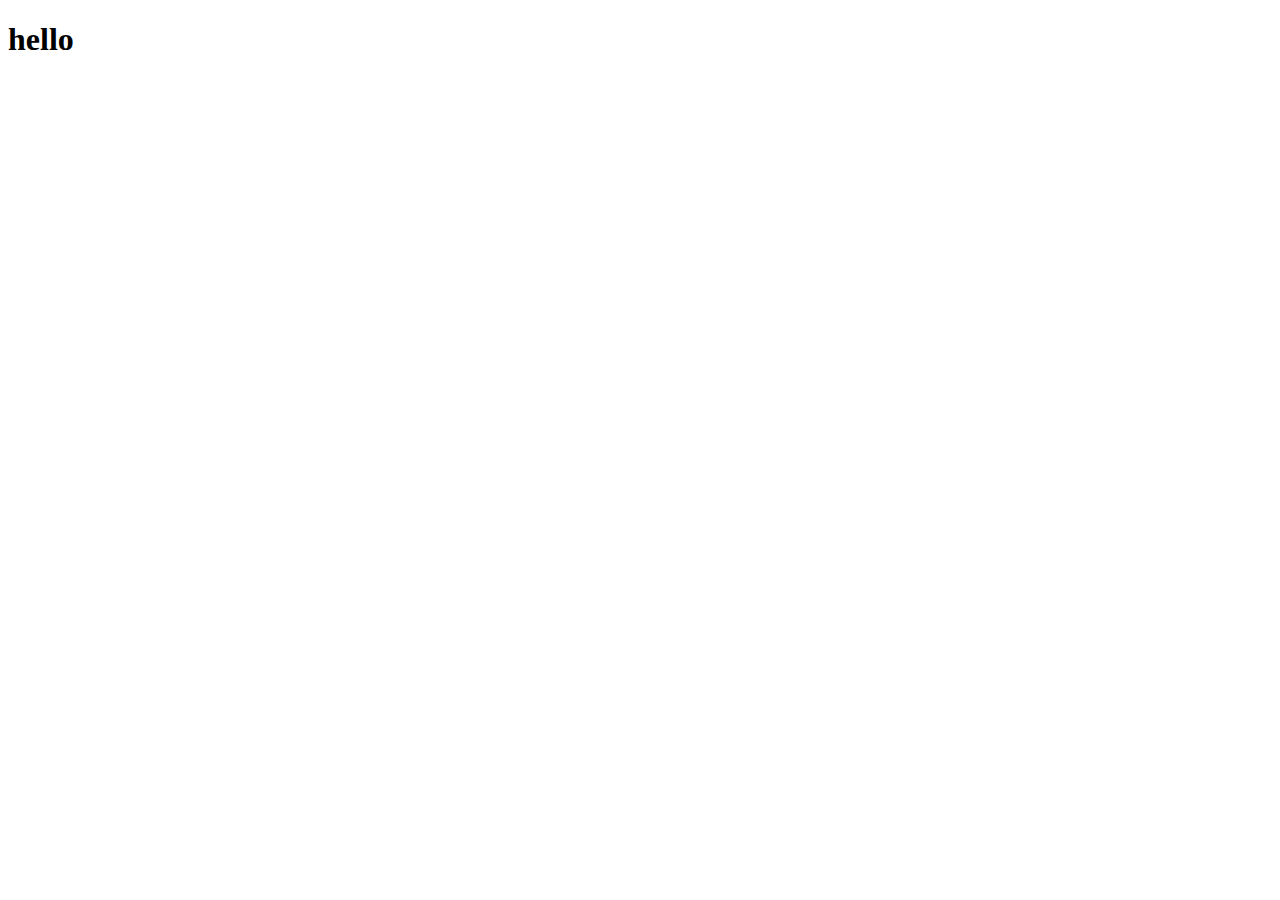
==== index.html @ 93d11c78 "ADDED Foundation, jQuery, styling, and javascript links" ====
<!DOCTYPE html>
<html lang="en">
<head>
    <meta charset="UTF-8" />
    <meta name="viewport" content="width=device-width, initial-scale=1.0" />
    <link
        rel="stylesheet"
        href="https://cdn.jsdelivr.net/npm/foundation-sites@6.6.3/dist/css/foundation.min.css"
    />
    <link href="https://api.mapbox.com/mapbox-gl-js/v1.12.0/mapbox-gl.css" rel="stylesheet" />
    <link rel="stylesheet" href="./assets/style.css" />
    <title>Alfredo [Home]</title>
</head>
<body>
    <h1>hello</h1>

    <script
        src="https://code.jquery.com/jquery-3.5.1.min.js"
        integrity="sha256-9/aliU8dGd2tb6OSsuzixeV4y/faTqgFtohetphbbj0="
        crossorigin="anonymous"
    ></script>

    <script
        src="https://cdn.jsdelivr.net/npm/foundation-sites@6.6.3/dist/js/foundation.min.js"
        integrity="sha256-pRF3zifJRA9jXGv++b06qwtSqX1byFQOLjqa2PTEb2o="
        crossorigin="anonymous"
    ></script>

    <script src="https://api.mapbox.com/mapbox-gl-js/v1.12.0/mapbox-gl.js"></script>

    <script src="./assets/script.js"></script>
</body>
</html>
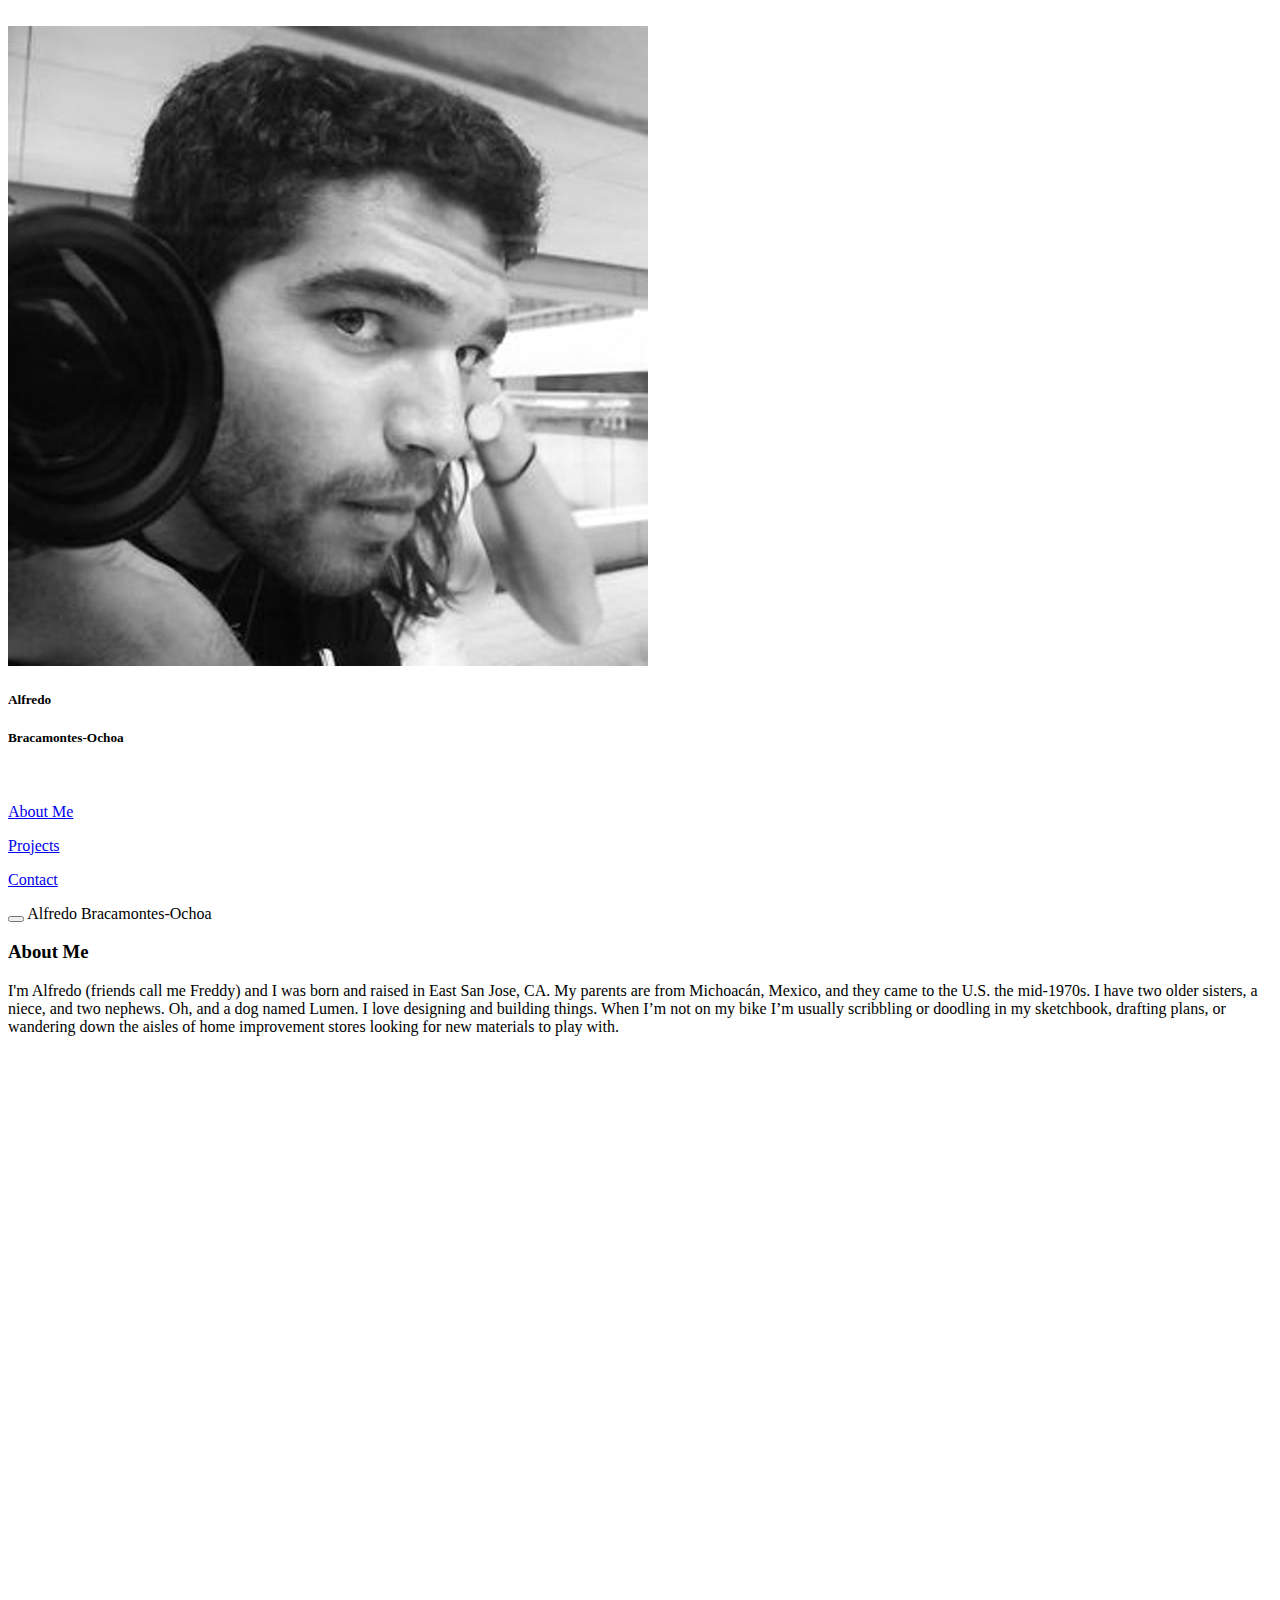
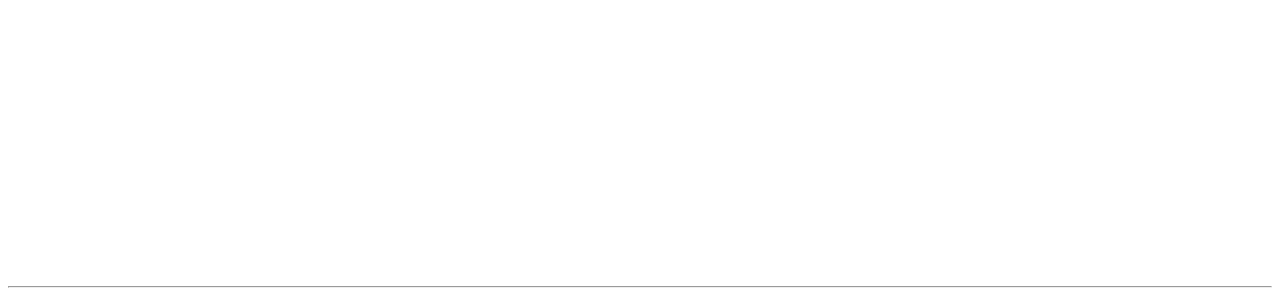
==== commit d12facc8: "UPDATE renamed about.html to index.html" ====
--- a/index.html
+++ b/index.html
@@ -1,33 +1,63 @@
-<!DOCTYPE html>
-<html lang="en">
-<head>
-    <meta charset="UTF-8" />
+<!doctype html>
+<html class="no-js" lang="en">
+    <head>
+    <meta charset="utf-8" />
     <meta name="viewport" content="width=device-width, initial-scale=1.0" />
-    <link
-        rel="stylesheet"
-        href="https://cdn.jsdelivr.net/npm/foundation-sites@6.6.3/dist/css/foundation.min.css"
-    />
-    <link href="https://api.mapbox.com/mapbox-gl-js/v1.12.0/mapbox-gl.css" rel="stylesheet" />
-    <link rel="stylesheet" href="./assets/style.css" />
-    <title>Alfredo [Home]</title>
-</head>
-<body>
-    <h1>hello</h1>
+    <title>Alfredo | About Me</title>
+    <link rel="stylesheet" href="https://dhbhdrzi4tiry.cloudfront.net/cdn/sites/foundation.min.css">
+    <link rel="stylesheet" href="./develop/style.css">
+    </head>
+    <body>
 
-    <script
-        src="https://code.jquery.com/jquery-3.5.1.min.js"
-        integrity="sha256-9/aliU8dGd2tb6OSsuzixeV4y/faTqgFtohetphbbj0="
-        crossorigin="anonymous"
-    ></script>
+    <div class="off-canvas-wrapper">
+        <div class="off-canvas-wrapper-inner" data-off-canvas-wrapper>
+            <div class="off-canvas position-left" id="my-info" data-off-canvas position="left">
+                <div class="row column">
+                    <br>
+                    <img class="thumbnail" src="./develop/images/alfredo-portrait-640x640.jpeg">
+                    <h5>Alfredo</h5>
+                    <h5>Bracamontes-Ochoa</h5>
+                    <br>
+                    <p><a href="./index.html">About Me</a></p>
+                    <p><a href="./develop/projects.html">Projects</a></p>
+                    <p><a href="./develop/contact.html">Contact</a></p>
+                </div>
+            </div>
 
-    <script
-        src="https://cdn.jsdelivr.net/npm/foundation-sites@6.6.3/dist/js/foundation.min.js"
-        integrity="sha256-pRF3zifJRA9jXGv++b06qwtSqX1byFQOLjqa2PTEb2o="
-        crossorigin="anonymous"
-    ></script>
+            <div class="off-canvas-content" data-off-canvas-content>
+                <div class="title-bar">
+                    <div class="title-bar-left">
+                        <button class="menu-icon" type="button" data-open="my-info"></button>
+                        <span class="title-bar-title">Alfredo Bracamontes-Ochoa</span>
+                    </div>
+                </div>
+                <div class="callout primary">
+                    <div class="row column">
+                        <h3>About Me</h3>
+                        <p>I'm Alfredo (friends call me Freddy) and I was born and raised in East San Jose, CA. My parents are from Michoacán, Mexico, and they came to the U.S. the mid-1970s. I have two older sisters, a niece, and two nephews. Oh, and a dog named Lumen. I love designing and building things. When I’m not on my bike I’m usually scribbling or doodling in my sketchbook, drafting plans, or wandering down the aisles of home improvement stores looking for new materials to play with.</p>
+                    </div>
+                </div>
+                <div class="row small-up-2 medium-up-3 large-up-4">
+                    <p id="spacer">.</p>
+                </div>
 
-    <script src="https://api.mapbox.com/mapbox-gl-js/v1.12.0/mapbox-gl.js"></script>
+                <hr>
 
-    <script src="./assets/script.js"></script>
-</body>
-</html>+                <div class="row">
+                </div>
+            </div>
+
+        </div>
+    </div>
+
+    <script src="https://code.jquery.com/jquery-2.1.4.min.js"></script>
+    <script src="https://dhbhdrzi4tiry.cloudfront.net/cdn/sites/foundation.js"></script>
+    <script>
+        $(document).foundation();
+    </script>
+    <script src="./app.js"></script>
+    </body>
+</html>
+
+
+
--- a/develop/style.css
+++ b/develop/style.css
@@ -0,0 +1,4 @@
+#spacer {
+    padding-top: 800px;
+    color: white;
+}
